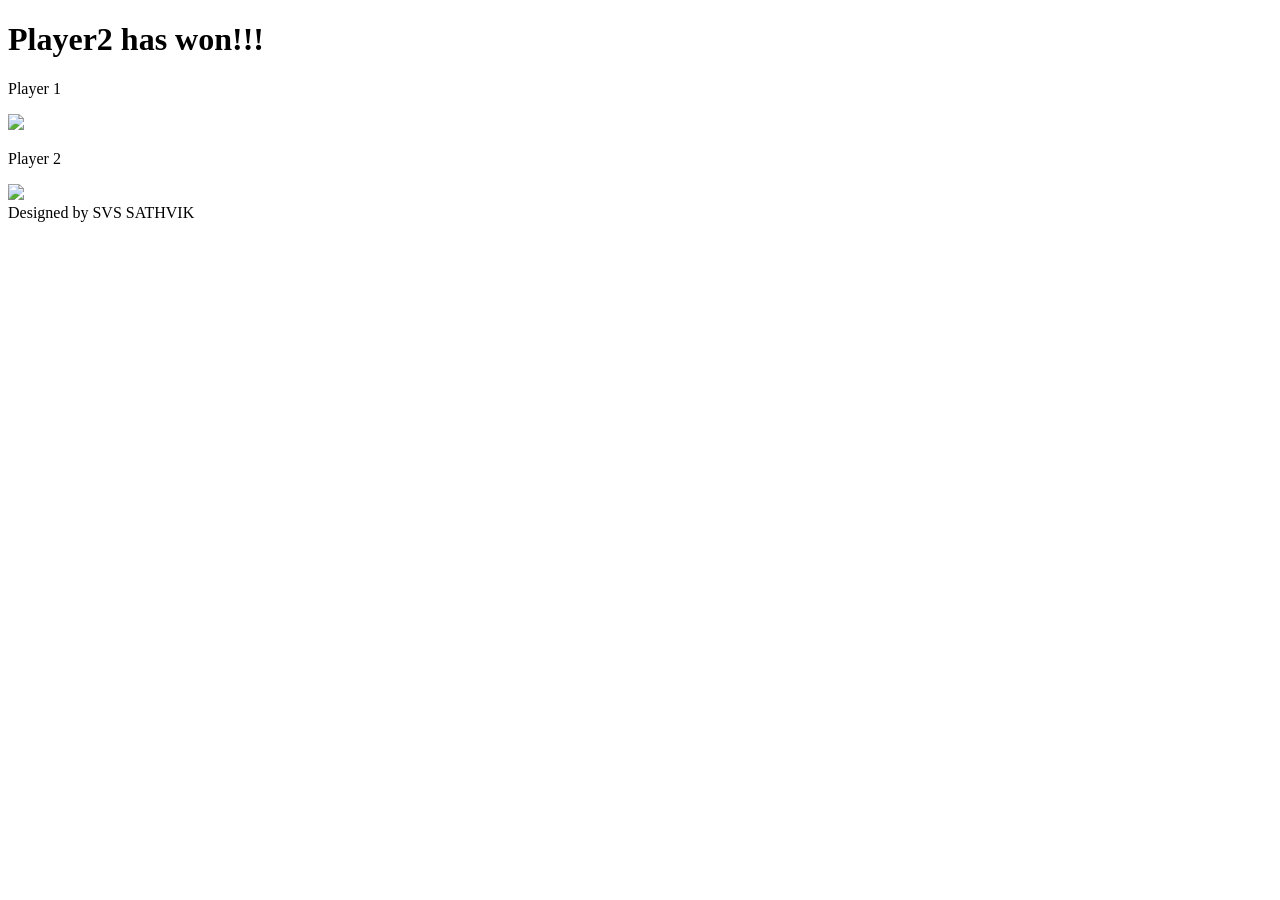
==== dicee.html @ 3e0a39a9 "Add files via upload" ====
<!DOCTYPE html>
<html lang="en" dir="ltr">
  <head>
    <meta charset="utf-8">
    <title>Dicee</title>
    <link rel="stylesheet" href="styles.css">
    <link href="https://fonts.googleapis.com/css?family=Indie+Flower|Lobster" rel="stylesheet">
  </head>
  <body>
    
    <div class="container">
      <h1>Refresh!</h1>
      
      <div class="dice">
        <p>Player 1</p>
        <img class="img1" src="images/dice6.png">
      </div>
      
      <div class="dice">
        <p>Player 2</p>
        <img class="img2" src="images/dice6.png">
      </div>
      
    </div>
    
  </body>
  
  <footer>
    Designed by SVS SATHVIK
  </footer>
  <script src="index.js"></script>
</html>
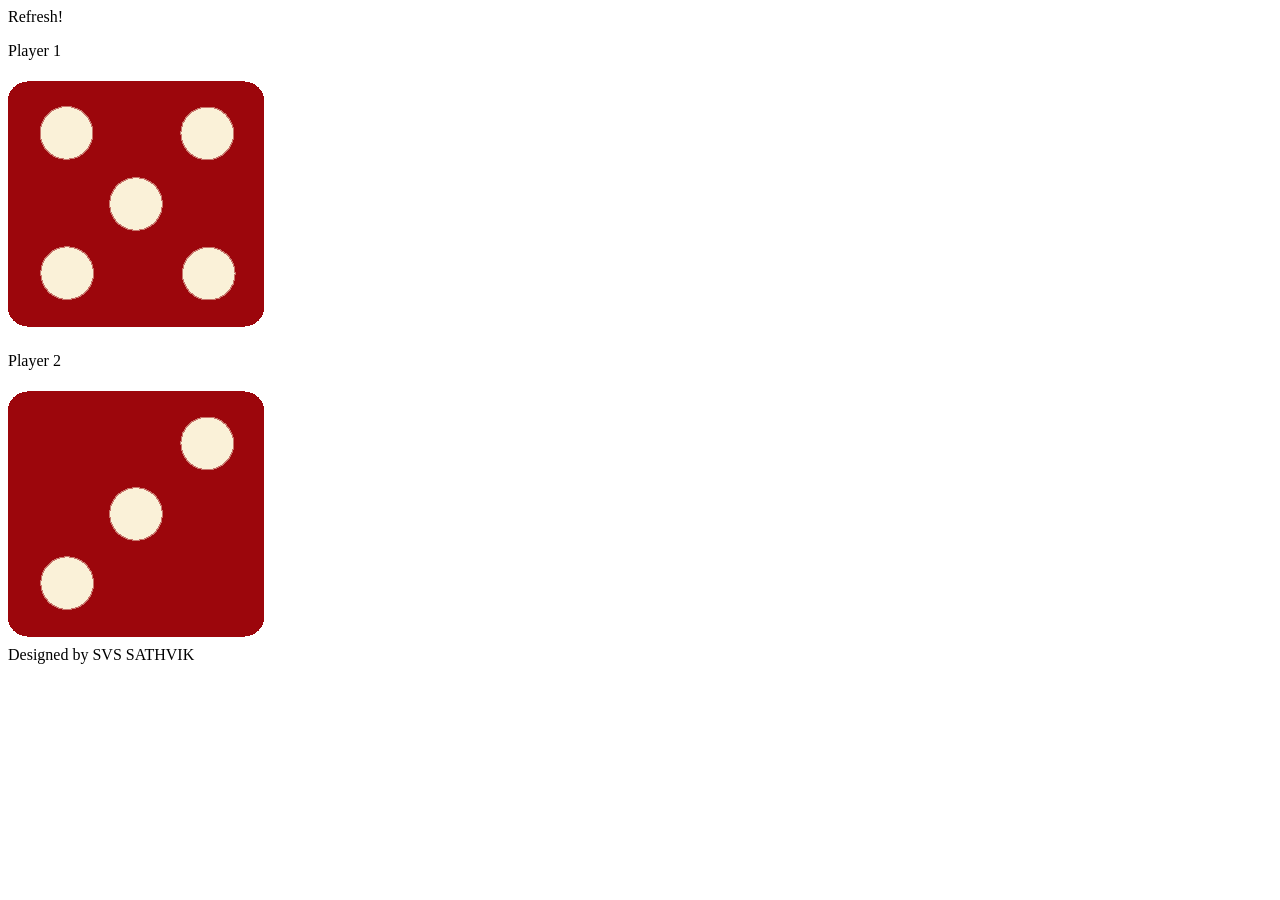
==== commit fcf35eb4: "Update dicee.html" ====
--- a/dicee.html
+++ b/dicee.html
@@ -9,16 +9,15 @@
   <body>
     
     <div class="container">
-      <h1>Refresh!</h1>
-      
+      <centre>Refresh!</centre>      
       <div class="dice">
         <p>Player 1</p>
-        <img class="img1" src="images/dice6.png">
+        <img class="img1" src="dice6.png">
       </div>
       
       <div class="dice">
         <p>Player 2</p>
-        <img class="img2" src="images/dice6.png">
+        <img class="img2" src="dice6.png">
       </div>
       
     </div>
